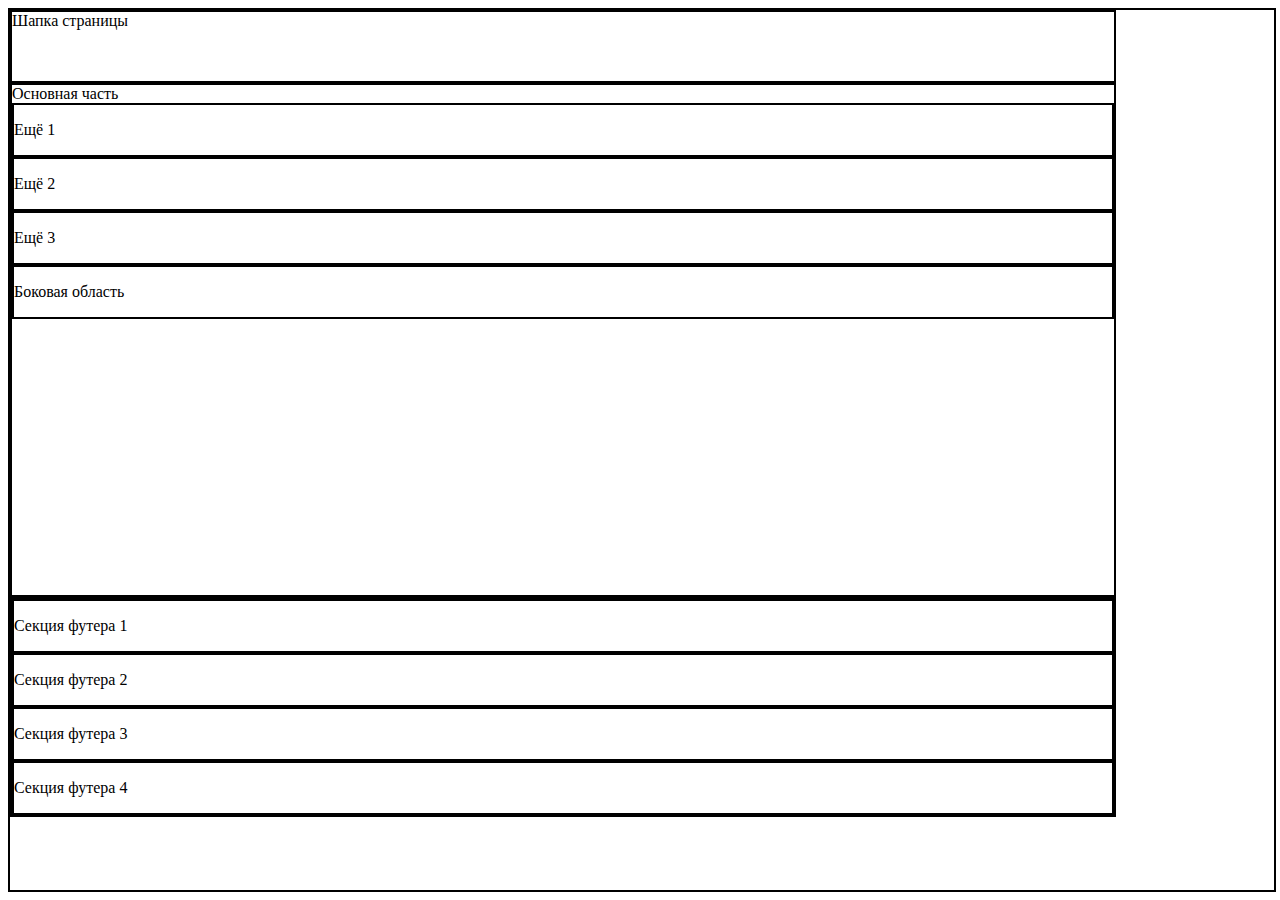
==== grid.html @ 20b30259 "first commit" ====
<!DOCTYPE html>
<html lang="en">
<head>
    <meta charset="UTF-8">
    <meta http-equiv="X-UA-Compatible" content="IE=edge">
    <meta name="viewport" content="width=device-width, initial-scale=1.0">
    <title>Document</title>
    <link rel="stylesheet" href="styles/style.css">
    <style>

    </style>
</head>

<body>
    <div class="grid-container">
     <header class="header">
        <div class="text">
Шапка страницы
</div>
    </header>

<main class="main">
    <div class="text">
    Основная часть
</div>

    <section class="section1"><p class="text">Ещё 1</p></section>
    <section class="section2"><p class="text">Ещё 2</p></section>
    <section class="section3"><p class="text">Ещё 3</p></section>

    <aside class="aside"><p class="text">Боковая область</p></aside>
</main>

<footer class="footer">
    <section class="ftrsection1"><p class="textf">Секция футера 1</p></section>
    <section class="ftrsection2"><p class="textf">Секция футера 2</p></section>
    <section class="ftrsection3"><p class="textf">Секция футера 3</p></section>
    <section class="ftrsection4"><p class="textf">Секция футера 4</p></section>
</footer>
</div>
</body>

</html>
---- styles/style.css ----
.grid-container {
    border: 2px solid black;
    display: grid;
    width: 100%;
    height: 100%;
    grid-template-columns: repeat(8, 1fr);
    grid-template-rows: repeat(12, 1fr);
}

.header {
    border: 2px solid black;
    grid-row: 1 / 2;
    grid-column: 1 / 8;
}

.main {
    border: 2px solid black;
    grid-row: 2 / 9;
    grid-column: 1 / 8;
}

.section1 {
    border: 2px solid black;
    grid-row: 5 / 6;
    grid-column: 2 / 3;
}

.section2 {
    border: 2px solid black;
    grid-row: 5 / 6;
    grid-column: 4 / 5;
}

.section3 {
    border: 2px solid black;
    grid-row: 7 / 8;
    grid-column: 2 / 5;
}

.aside {
    border: 2px solid black;
    grid-row: 2 / 9;
    grid-column: 6 / 7;
}

.footer {
    border: 2px solid black;
    grid-row: 9 / 12;
    grid-column: 1 / 8;
}

.ftrsection1 {
    border: 2px solid black;
    grid-row: ;
    grid-column: ;
}

.ftrsection2 {
    border: 2px solid black;
    grid-column: ;
}

.ftrsection3 {
    border: 2px solid black;
    grid-column: ;
}

.ftrsection4 {
    border: 2px solid black;
    grid-column: ;
}
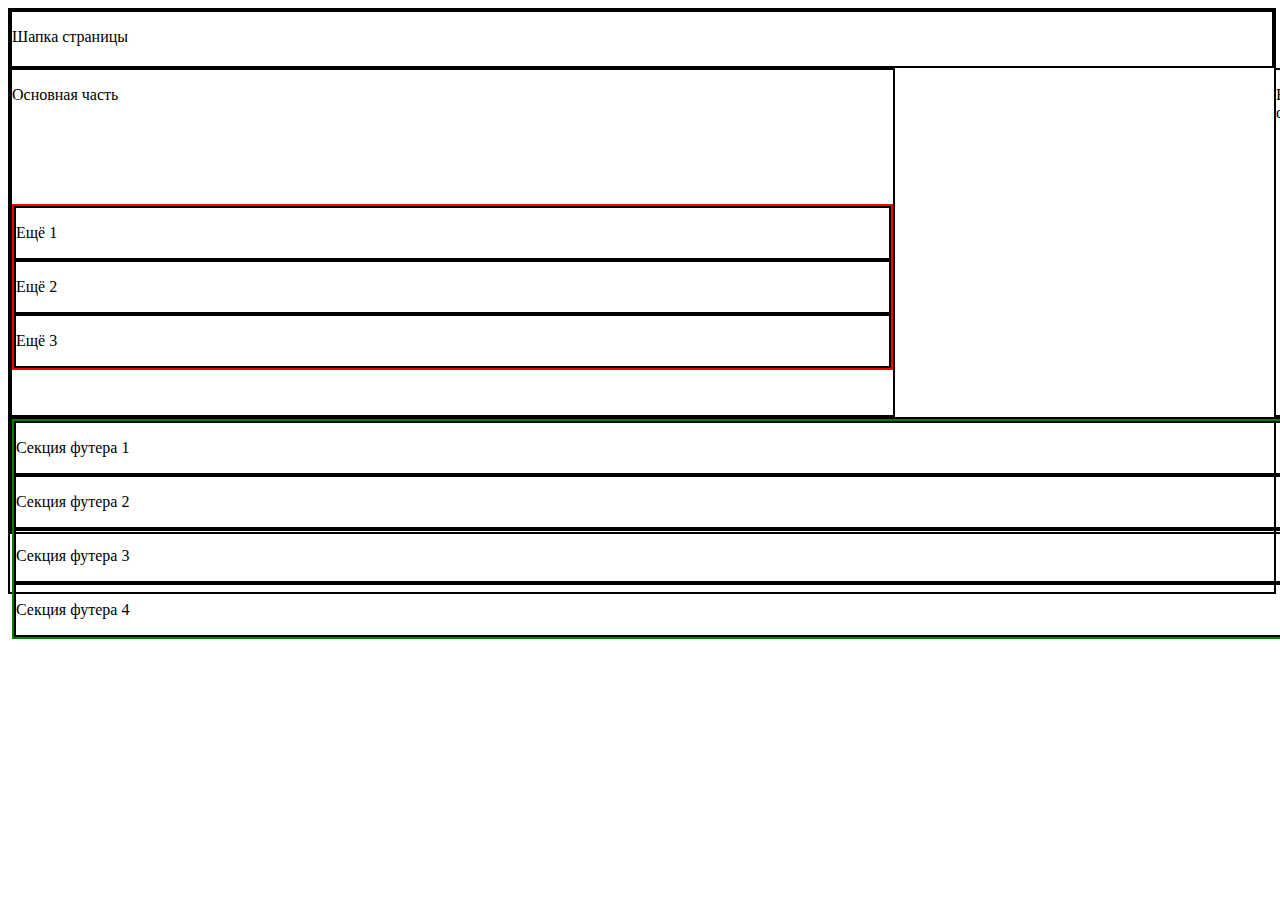
==== commit 3843df9c: "new grid-containers" ====
--- a/grid.html
+++ b/grid.html
@@ -14,28 +14,32 @@
 <body>
     <div class="grid-container">
      <header class="header">
-        <div class="text">
+        <p class="text">
 Шапка страницы
-</div>
+</p>
     </header>
 
 <main class="main">
-    <div class="text">
+
+    <p class="text">
     Основная часть
-</div>
-
+</p>
+<div class="grid-container1">
     <section class="section1"><p class="text">Ещё 1</p></section>
     <section class="section2"><p class="text">Ещё 2</p></section>
     <section class="section3"><p class="text">Ещё 3</p></section>
-
-    <aside class="aside"><p class="text">Боковая область</p></aside>
+</div>
 </main>
 
+<aside class="aside"><p class="text">Боковая область</p></aside>
+
 <footer class="footer">
+    <div class="grid-container2">
     <section class="ftrsection1"><p class="textf">Секция футера 1</p></section>
     <section class="ftrsection2"><p class="textf">Секция футера 2</p></section>
     <section class="ftrsection3"><p class="textf">Секция футера 3</p></section>
     <section class="ftrsection4"><p class="textf">Секция футера 4</p></section>
+</div>
 </footer>
 </div>
 </body>
--- a/styles/style.css
+++ b/styles/style.css
@@ -3,69 +3,85 @@
     display: grid;
     width: 100%;
     height: 100%;
-    grid-template-columns: repeat(8, 1fr);
-    grid-template-rows: repeat(12, 1fr);
+    grid-template-columns: 70% 30%;
+    grid-template-rows: 10% 60% 20%;
 }
 
 .header {
     border: 2px solid black;
     grid-row: 1 / 2;
-    grid-column: 1 / 8;
+    grid-column: 1 / 3;
 }
 
 .main {
     border: 2px solid black;
-    grid-row: 2 / 9;
-    grid-column: 1 / 8;
+    grid-row: 2 / 3;
+    grid-column: 1 / 2;
+}
+
+.grid-container1 {
+    border: 2px solid red;
+    margin-top: 100px;
+    grid-template-columns: 50px 50px;
+    grid-template-rows: 100px 100px;
 }
 
 .section1 {
     border: 2px solid black;
-    grid-row: 5 / 6;
-    grid-column: 2 / 3;
+    grid-row: 1 / 2;
+    grid-column: 1 / 2;
 }
 
 .section2 {
     border: 2px solid black;
-    grid-row: 5 / 6;
-    grid-column: 4 / 5;
+    grid-row: 1 / 2;
+    grid-column: 2 / 4;
 }
 
 .section3 {
     border: 2px solid black;
-    grid-row: 7 / 8;
-    grid-column: 2 / 5;
+    grid-row: 2 / 4;
+    grid-column: 1 / 4;
 }
 
 .aside {
     border: 2px solid black;
-    grid-row: 2 / 9;
-    grid-column: 6 / 7;
+    grid-row: 2 / 3;
+    grid-column: 3 / 4;
 }
 
 .footer {
     border: 2px solid black;
-    grid-row: 9 / 12;
-    grid-column: 1 / 8;
+    grid-row: 3 / 4;
+    grid-column: 1 / 4;
+}
+
+.grid-container2 {
+    border: 2px solid green;
+    grid-template-columns: 1fr 1fr 1fr 1fr;
+    grid-template-rows: 1fr;
 }
 
 .ftrsection1 {
     border: 2px solid black;
-    grid-row: ;
-    grid-column: ;
+    grid-row: 1 / 2;
+    grid-column: 1 / 2;
 }
 
 .ftrsection2 {
     border: 2px solid black;
-    grid-column: ;
+    grid-row: 1 / 2;
+    grid-column: 2 / 3;
 }
 
 .ftrsection3 {
     border: 2px solid black;
-    grid-column: ;
+    grid-row: 1 / 2;
+    grid-column: 3 / 4;
 }
 
 .ftrsection4 {
     border: 2px solid black;
-    grid-column: ;
+    grid-row: 1 / 2;
+    grid-column: 4 / 5;
 }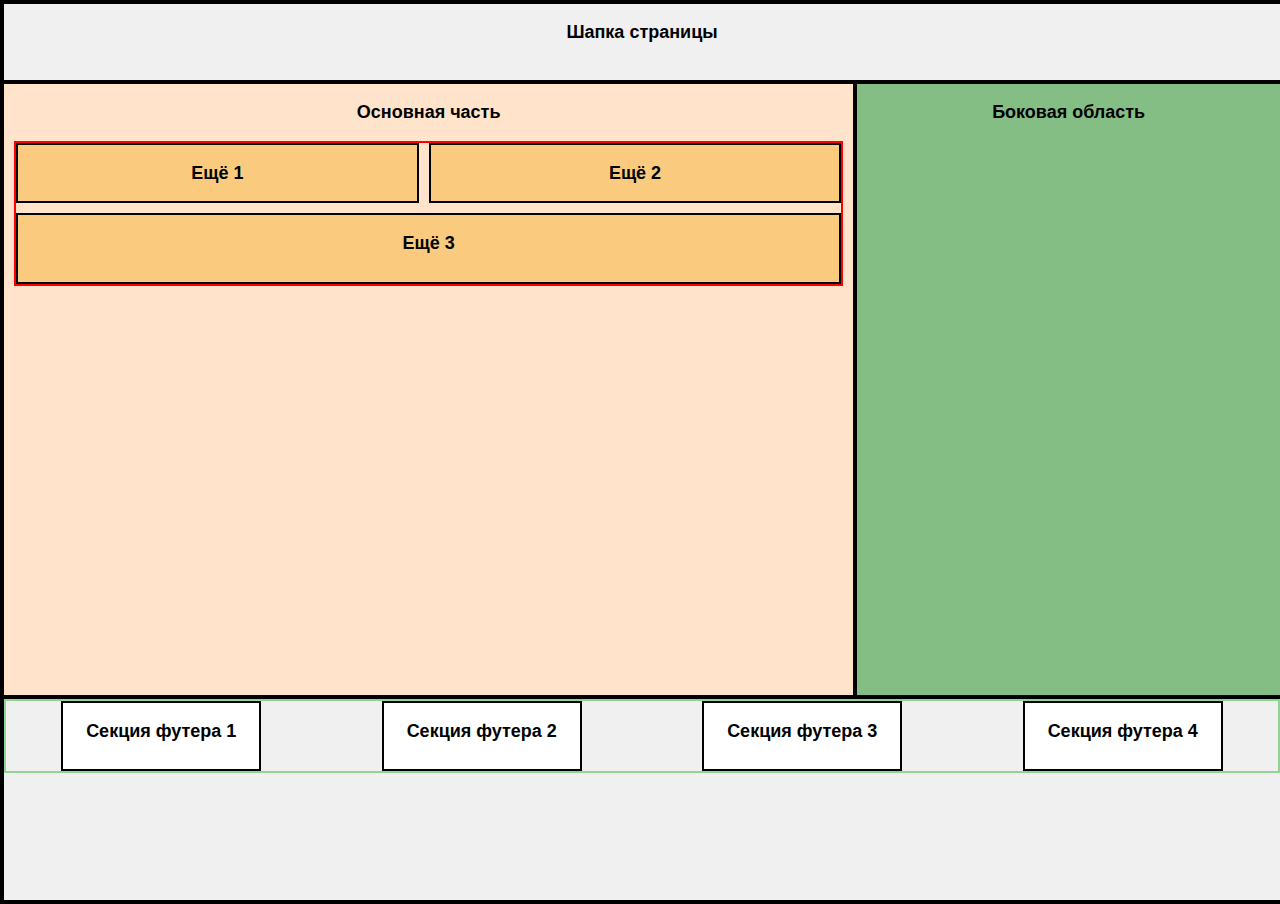
==== commit 65cd9ea3: "fixed changes" ====
--- a/grid.html
+++ b/grid.html
@@ -6,9 +6,7 @@
     <meta name="viewport" content="width=device-width, initial-scale=1.0">
     <title>Document</title>
     <link rel="stylesheet" href="styles/style.css">
-    <style>
-
-    </style>
+    <link rel="stylesheet" href="styles/normalize.css">
 </head>
 
 <body>
--- a/styles/style.css
+++ b/styles/style.css
@@ -1,87 +1,112 @@
 .grid-container {
     border: 2px solid black;
     display: grid;
-    width: 100%;
-    height: 100%;
-    grid-template-columns: 70% 30%;
-    grid-template-rows: 10% 60% 20%;
+    width: 100vw;
+    height: 100vh;
+    grid-template-columns: 2fr 1fr;
+    grid-template-rows: 80px 3fr 1fr;
 }
 
 .header {
     border: 2px solid black;
     grid-row: 1 / 2;
-    grid-column: 1 / 3;
+    grid-column: 1 / 4;
+    background-color: rgb(240, 240, 240);
 }
 
 .main {
     border: 2px solid black;
     grid-row: 2 / 3;
     grid-column: 1 / 2;
+    background-color: rgb(255, 227, 203);
 }
 
 .grid-container1 {
     border: 2px solid red;
-    margin-top: 100px;
-    grid-template-columns: 50px 50px;
-    grid-template-rows: 100px 100px;
+    display: grid;
+    grid-template-columns: 1fr 1fr;
+    grid-template-rows: 1fr 1fr;
+    margin: 10px;
+    gap: 10px;
 }
 
 .section1 {
     border: 2px solid black;
     grid-row: 1 / 2;
     grid-column: 1 / 2;
+    background-color: rgb(250, 203, 127);
 }
 
 .section2 {
     border: 2px solid black;
     grid-row: 1 / 2;
     grid-column: 2 / 4;
+    background-color: rgb(250, 203, 127);
 }
 
 .section3 {
     border: 2px solid black;
     grid-row: 2 / 4;
     grid-column: 1 / 4;
+    background-color: rgb(250, 203, 127);
 }
 
 .aside {
     border: 2px solid black;
     grid-row: 2 / 3;
-    grid-column: 3 / 4;
+    grid-column: 2 / 4;
+    background-color: rgb(132, 190, 132);
 }
 
 .footer {
     border: 2px solid black;
     grid-row: 3 / 4;
     grid-column: 1 / 4;
+    background-color: rgb(240, 240, 240);
 }
 
 .grid-container2 {
-    border: 2px solid green;
-    grid-template-columns: 1fr 1fr 1fr 1fr;
-    grid-template-rows: 1fr;
+    border: 2px solid rgb(145, 212, 145);
+    display: grid;
+    grid-template-columns: repeat(4, 200px);
+    grid-template-rows: 70px;
+    gap: 10px;
+    justify-content: space-around;
+    align-content: space-around;
 }
 
 .ftrsection1 {
     border: 2px solid black;
     grid-row: 1 / 2;
     grid-column: 1 / 2;
+    background-color: white;
 }
 
 .ftrsection2 {
     border: 2px solid black;
     grid-row: 1 / 2;
     grid-column: 2 / 3;
+    background-color: white;
 }
 
 .ftrsection3 {
     border: 2px solid black;
     grid-row: 1 / 2;
     grid-column: 3 / 4;
+    background: white;
 }
 
 .ftrsection4 {
     border: 2px solid black;
     grid-row: 1 / 2;
     grid-column: 4 / 5;
+    background-color: white;
+}
+
+.text,
+.textf {
+    text-align: center;
+    font-family: 'Franklin Gothic Medium', 'Arial Narrow', Arial, sans-serif;
+    font-weight: bolder;
+    font-size: large;
 }